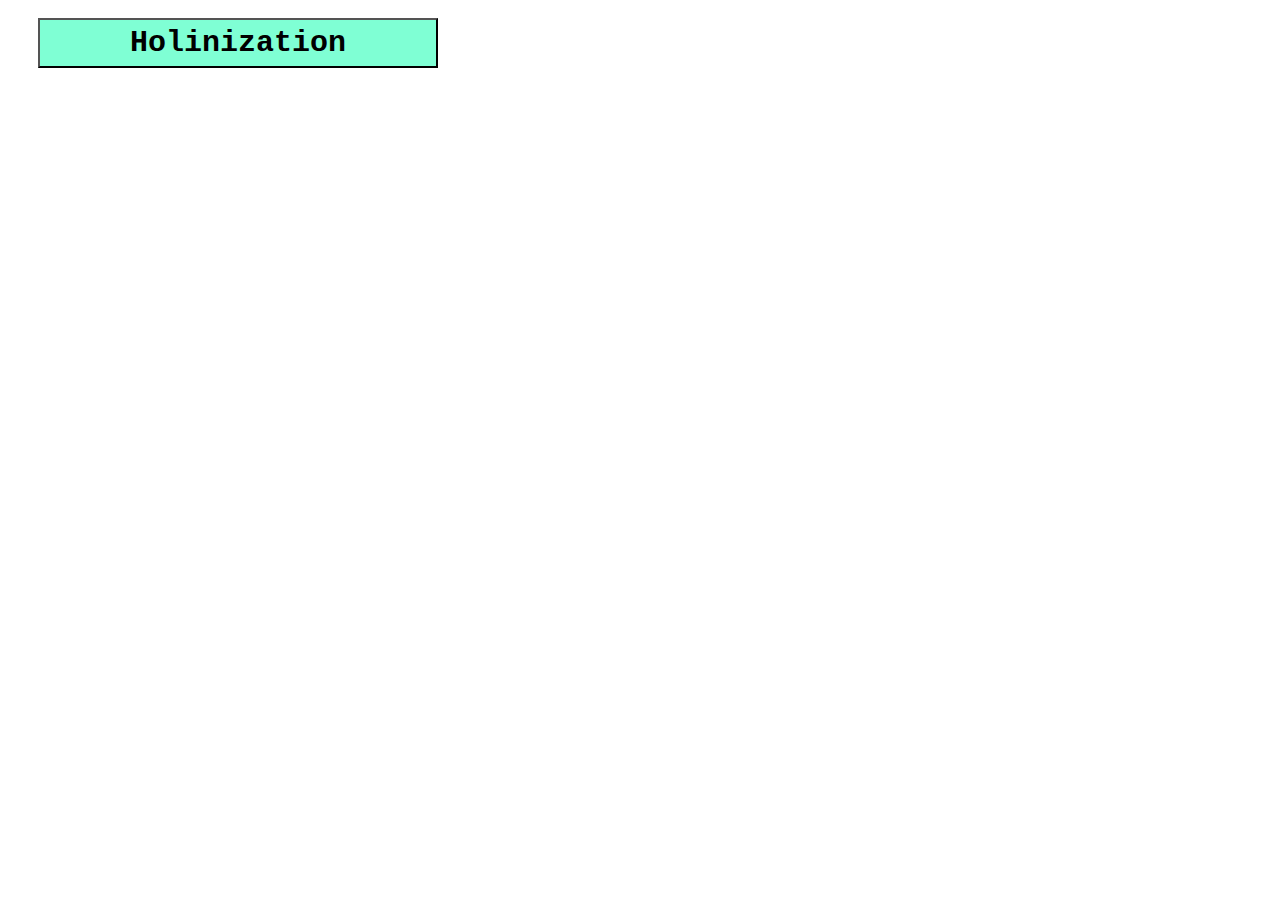
==== dropdown.html @ bb1404a9 "16.0" ====
<!DOCTYPE html>
<!--[if lt IE 7]>      <html class="no-js lt-ie9 lt-ie8 lt-ie7"> <![endif]-->
<!--[if IE 7]>         <html class="no-js lt-ie9 lt-ie8"> <![endif]-->
<!--[if IE 8]>         <html class="no-js lt-ie9"> <![endif]-->
<!--[if gt IE 8]>      <html class="no-js"> <![endif]-->
<html>
    <head>
        <meta charset="utf-8">
        <meta http-equiv="X-UA-Compatible" content="IE=edge">
        <title>Dropdown</title>
        <meta name="description" content="">
        <meta name="viewport" content="width=device-width, initial-scale=1">
        <style type="text/css">

            body{
                background-color: white;
            }

            .dropdown{
                background-color: aquamarine;
                width:400px;
                height:50px;
                margin-top:10px;
                margin-left:30px;
                font-size:30px;
                font-family:'Courier New', Courier, monospace;
                font-weight:550;
            }

            .active,
            .dropdown:hover{
                background-color:rgb(70, 176, 140);
                cursor:pointer;
            }

            .content{
                background-color: rgb(183, 249, 227);
                width:385px;
                margin-left:30px;
                padding-left:15px;
                color: #000;
                transition: max-height 0.2s ease-out;
                overflow:hidden;
                max-height:0;
            }

        </style>
    </head>
    <body>
        <button type="button" class="dropdown">Holinization</button>
        <div class="content">ABC<br>ABC<br>ABC<br>ABC<br>ABC<br>ABC<br>ABC<br>ABC<br>ABC<br>ABC<br>ABC<br>ABC<br>ABC<br>ABC<br>ABC<br>ABC<br>ABC<br>ABC<br>ABC<br>ABC</div>

        
<script type="text/javascript" lang="javascript">
    var dropdown = document.getElementsByClassName("dropdown");
    var i;

    dropdown[0].addEventListener("click",holinization)
        function holinization(){
        
        this.classList.toggle("active");
        var content = this.nextElementSibling;

        if (content.style.maxHeight){
            content.style.maxHeight = null;
        }

        else{
            content.style.maxHeight = content.scrollHeight + "px";
        }

    }
</script>
    </body>
</html>
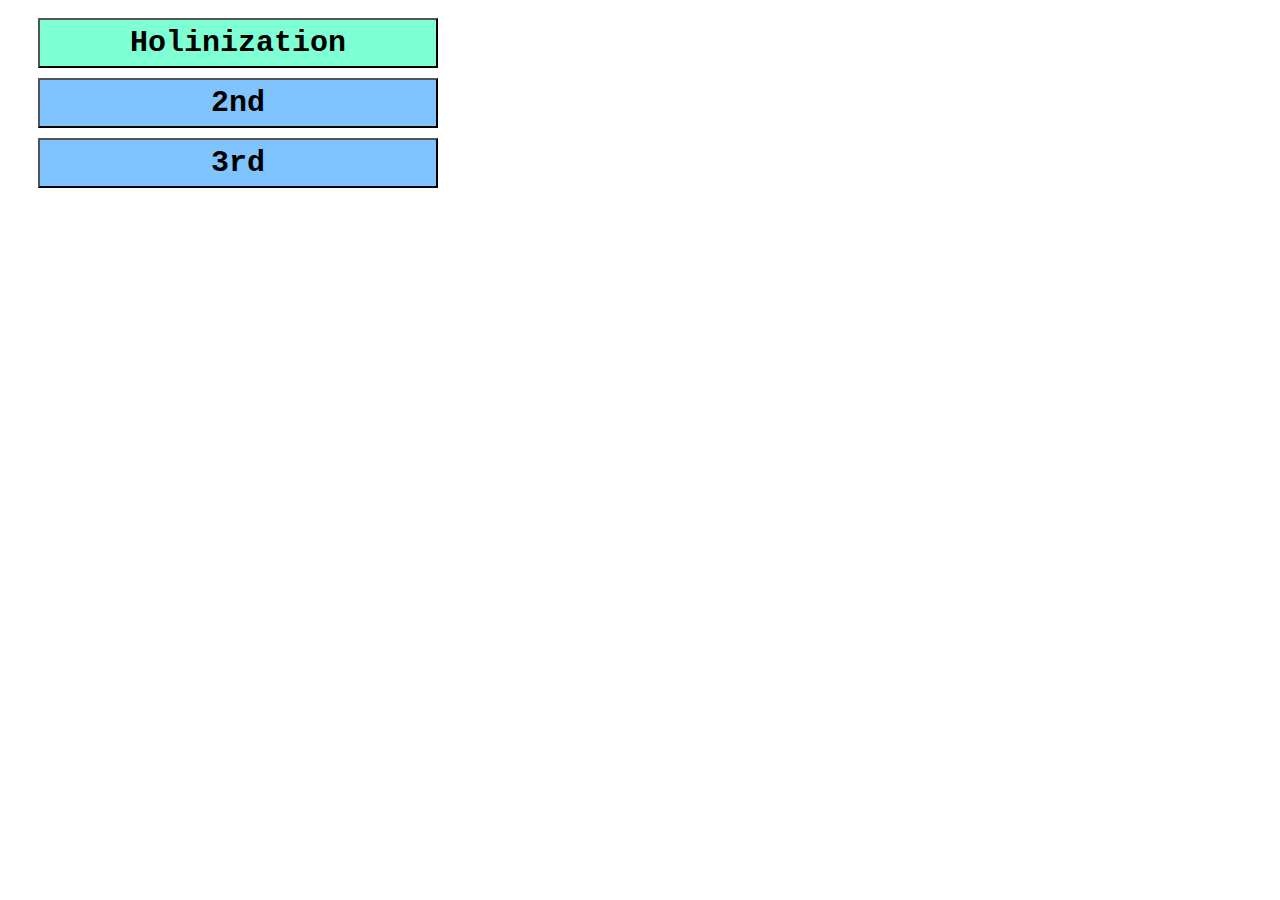
==== commit f5eff6bc: "g" ====
--- a/dropdown.html
+++ b/dropdown.html
@@ -27,9 +27,26 @@
                 font-weight:550;
             }
 
+            .dripdown{
+                background-color: rgb(127, 195, 255);
+                width:400px;
+                height:50px;
+                margin-top:10px;
+                margin-left:30px;
+                font-size:30px;
+                font-family:'Courier New', Courier, monospace;
+                font-weight:550;
+            }
+
+            .octave,
+            .dripdown.hover{
+                background-color: rgb(113, 98, 177);
+                cursor:pointer;
+            }
+
             .active,
             .dropdown:hover{
-                background-color:rgb(70, 176, 140);
+                background-color:rgb(70, 176, 104);
                 cursor:pointer;
             }
 
@@ -44,11 +61,28 @@
                 max-height:0;
             }
 
+            .contents{
+                background-color: rgb(199, 210, 247);
+                width:385px;
+                margin-left:30px;
+                padding-left:15px;
+                color: #000;
+                transition: max-height 0.2s ease-out;
+                overflow:hidden;
+                max-height:0;
+            }
+
         </style>
     </head>
     <body>
         <button type="button" class="dropdown">Holinization</button>
         <div class="content">ABC<br>ABC<br>ABC<br>ABC<br>ABC<br>ABC<br>ABC<br>ABC<br>ABC<br>ABC<br>ABC<br>ABC<br>ABC<br>ABC<br>ABC<br>ABC<br>ABC<br>ABC<br>ABC<br>ABC</div>
+
+        <button type="button" class="dripdown">2nd</button>
+        <div class="contents">ABC<br>ABC<br>ABC<br>ABC<br>ABC<br>ABC<br>ABC<br>ABC<br>ABC<br>ABC<br>ABC<br>ABC<br>ABC<br>ABC<br>ABC<br>ABC<br>ABC<br>ABC<br>ABC<br>ABC</div>
+
+        <button type="button" class="dripdown">3rd</button>
+        <div class="contents">ABC<br>ABC<br>ABC<br>ABC<br>ABC<br>ABC<br>ABC<br>ABC<br>ABC<br>ABC<br>ABC<br>ABC<br>ABC<br>ABC<br>ABC<br>ABC<br>ABC<br>ABC<br>ABC<br>ABC</div>
 
         
 <script type="text/javascript" lang="javascript">
@@ -70,6 +104,25 @@
         }
 
     }
+
+    var dripdown = document.getElementsByClassName("dripdown")
+    var i;
+
+    for (i = 0;i < dripdown.length;i++){
+    dripdown[i].addEventListener("click",anotherHolinization)
+
+    function anotherHolinization(){
+        this.classList.toggle("octave");
+        var contents = document.querySelectorAll(".contents");
+
+        if (contents.style.maxHeight){
+            contents.style.maxHeight = null;
+        }
+
+        else{
+            contents.style.maxHeight = contents.scrollHeight + "px";
+        }
+    }}
 </script>
     </body>
 </html>